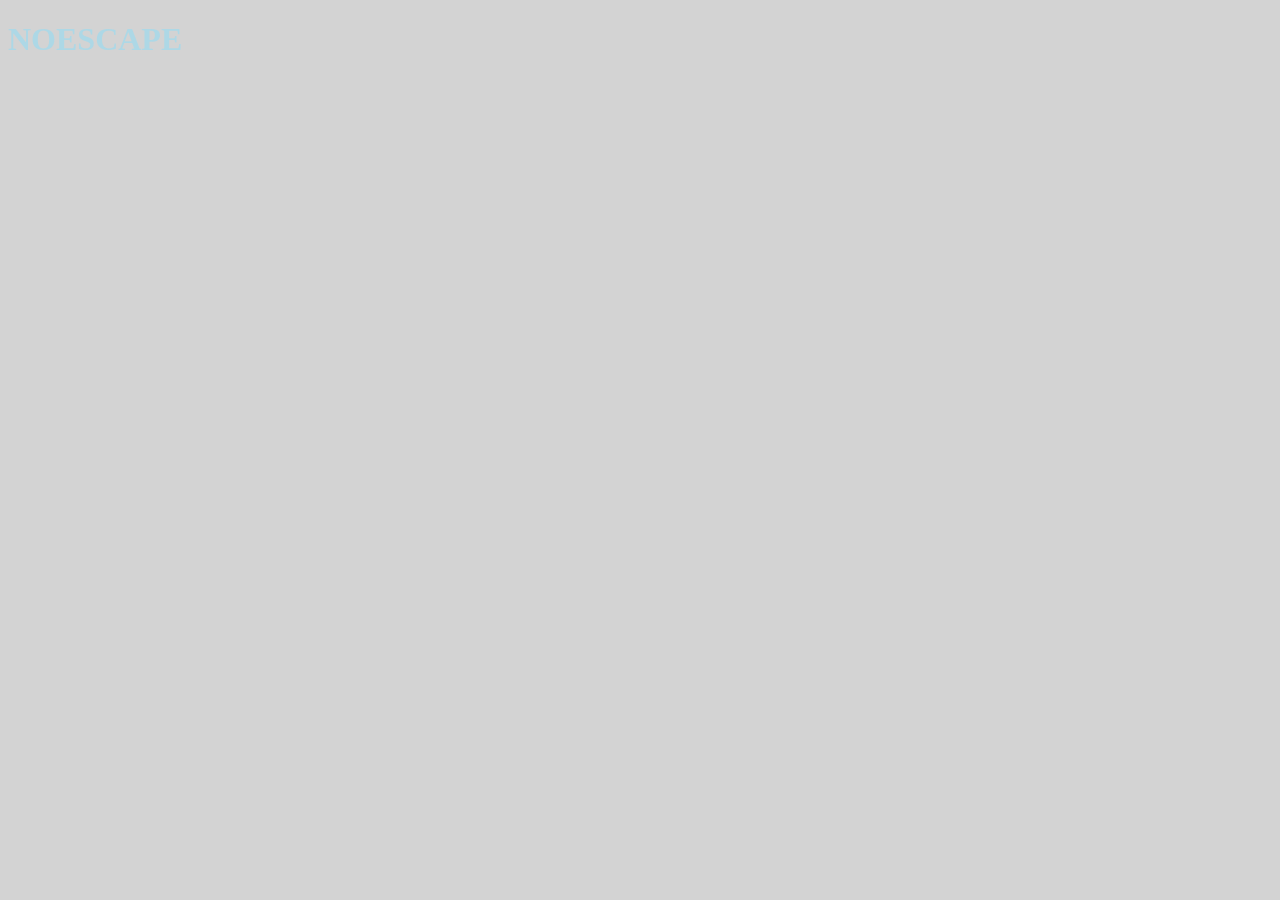
==== index.html @ 7540c6c9 "Pending changes exported from your codespace" ====
<!DOCTYPE html>
<html lang="en">
<head>
    <link rel="stylesheet" href="style.css">
    <meta charset="UTF-8">
    <meta name="viewport" content="width=device-width, initial-scale=1.0">
    <title>NOESCAPE</title>
</head>
<body>
    <h1 id="title">NOESCAPE</h1>
    <script src="script.js"></script>
</body>
</html>
---- style.css ----
h1 { color: lightblue; font-family:Impact, Haettenschweiler, 'garamond', serif}
body { background-color: lightgrey; font-family: Arial, sans-serif; }
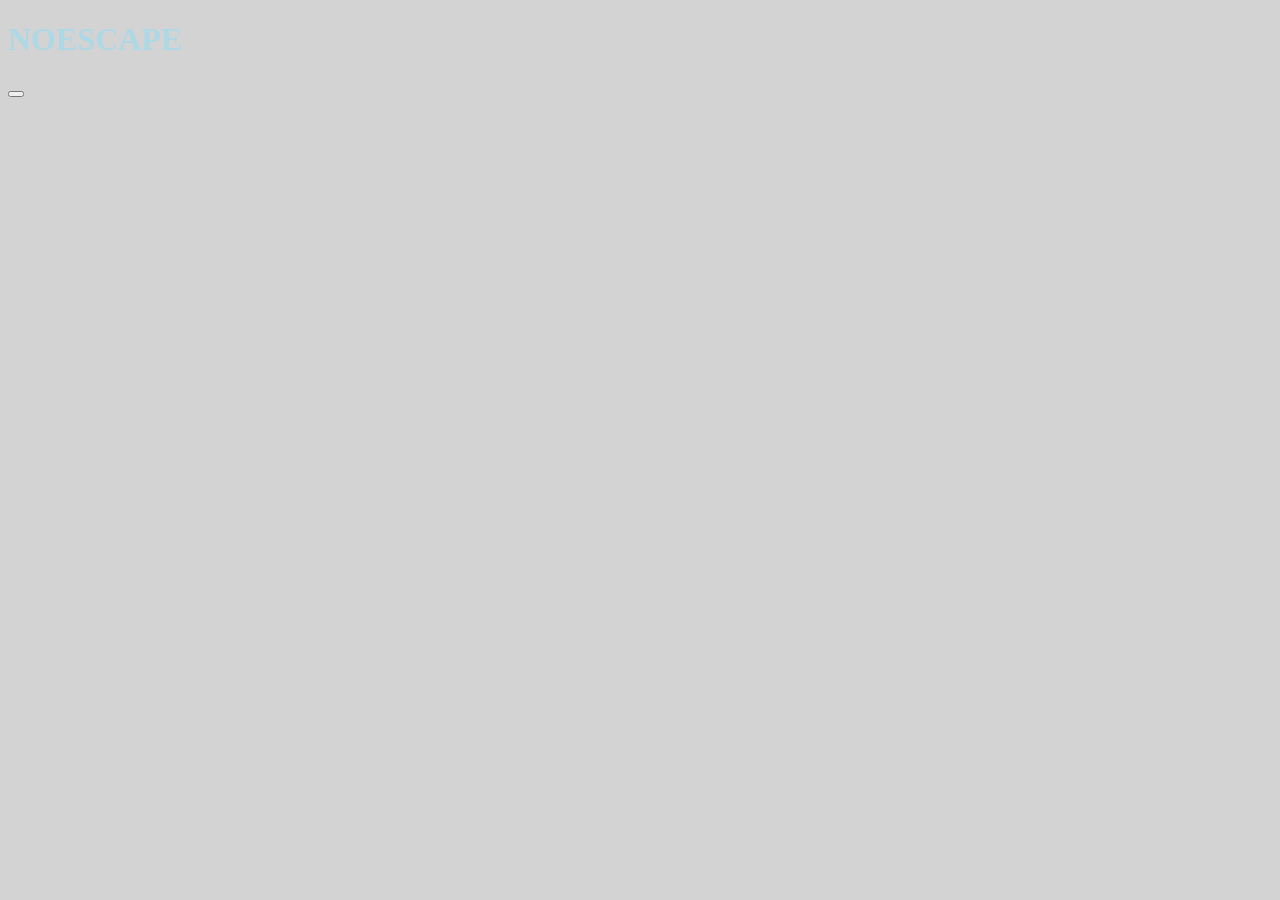
==== commit 12105a1f: "Add button to index.html for new window functionality" ====
--- a/index.html
+++ b/index.html
@@ -9,5 +9,6 @@
 <body>
     <h1 id="title">NOESCAPE</h1>
     <script src="script.js"></script>
+    <button onclick="newwin()"></button>
 </body>
-</html>+</html>
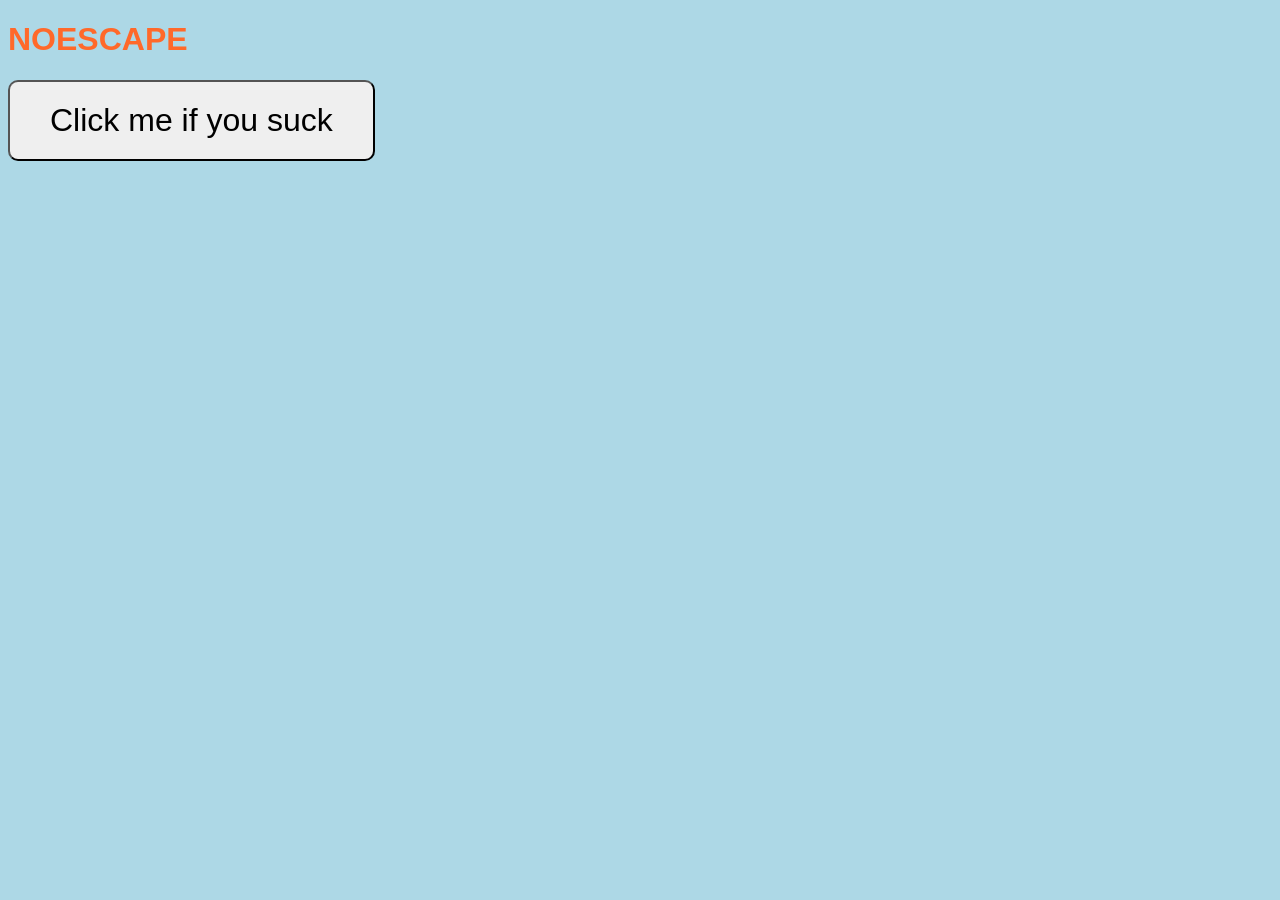
==== commit 66a194ed: "Update button and popup behavior Co-authored-by: Copilot <223556219+Copilot@users.noreply.github.com" ====
--- a/index.html
+++ b/index.html
@@ -9,6 +9,6 @@
 <body>
     <h1 id="title">NOESCAPE</h1>
     <script src="script.js"></script>
-    <button onclick="newwin()"></button>
+    <button onclick="newwin()" pad><span>Click me if you suck</span></button>
 </body>
 </html>
--- a/style.css
+++ b/style.css
@@ -1,2 +1,8 @@
-h1 { color: lightblue; font-family:Impact, Haettenschweiler, 'garamond', serif}
-body { background-color: lightgrey; font-family: Arial, sans-serif; }+h1 { color: #FF692A;}
+body { background-color: #ADD8E6; font-family:'Segoe UI', Tahoma, Geneva, Verdana, sans-serif;} 
+button {
+    font-size: 32px;
+    padding: 20px 40px;
+    border-radius: 10px;
+    font-family:Impact, Haettenschweiler, 'Arial Narrow Bold', sans-serif;
+}
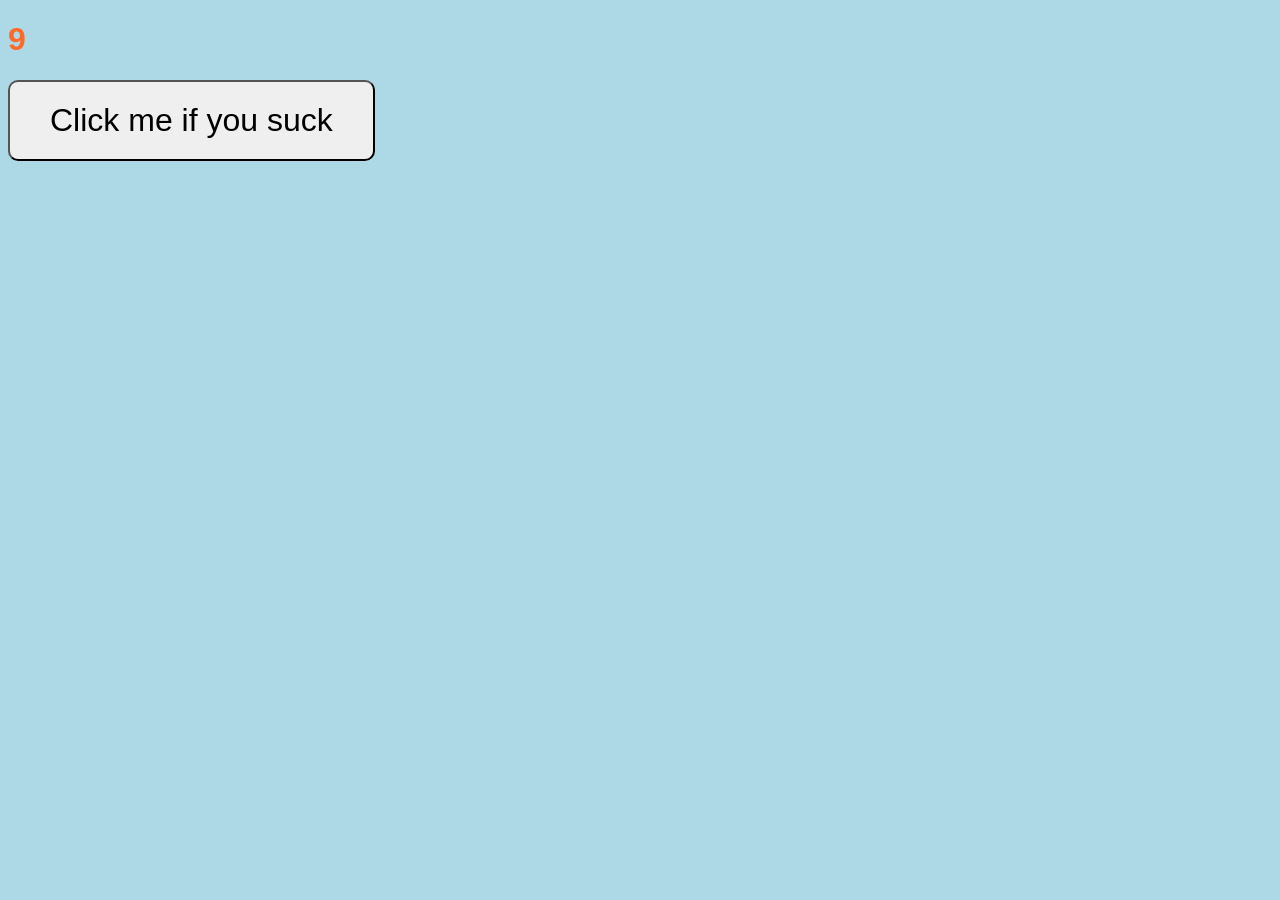
==== commit a829144d: "Update counter and title styles Co-authored-by: Copilot <223556219+Copilot@users.noreply.github.com>" ====
--- a/index.html
+++ b/index.html
@@ -7,8 +7,15 @@
     <title>NOESCAPE</title>
 </head>
 <body>
-    <h1 id="title">NOESCAPE</h1>
+    <h1 id="title"></h1>
     <script src="script.js"></script>
+    <script>
+        let num = 1;
+    setInterval(() => {
+        title(num);
+        num++;
+    }, 100);
+    </script>
     <button onclick="newwin()" pad><span>Click me if you suck</span></button>
 </body>
 </html>
--- a/style.css
+++ b/style.css
@@ -1,4 +1,4 @@
-h1 { color: #FF692A;}
+h1 { color: #FF692A; font-size: xx-large;}
 body { background-color: #ADD8E6; font-family:'Segoe UI', Tahoma, Geneva, Verdana, sans-serif;} 
 button {
     font-size: 32px;
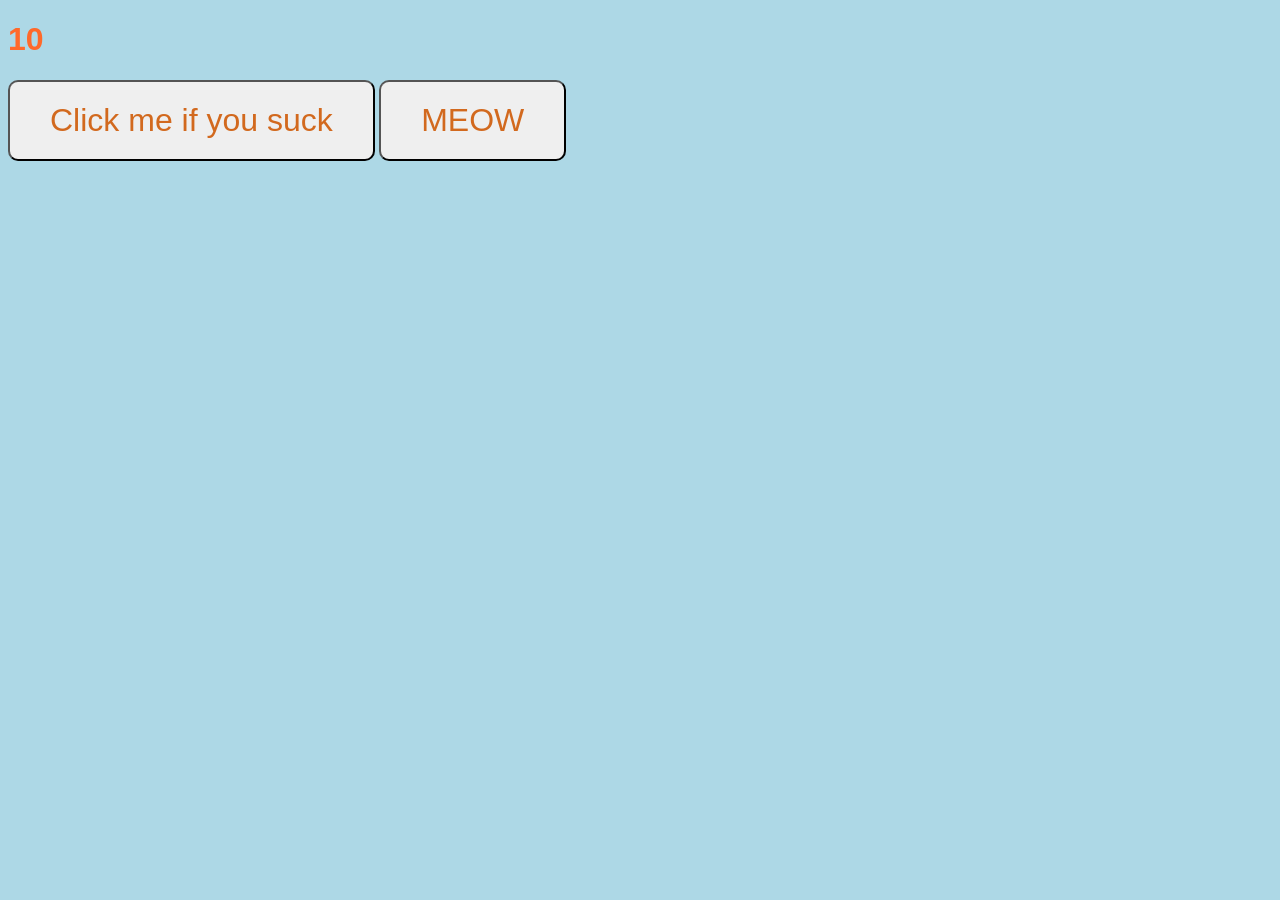
==== commit 6a21b229: "Add history button and cat image Co-authored-by: Copilot <223556219+Copilot@users.noreply.github.com" ====
--- a/index.html
+++ b/index.html
@@ -16,6 +16,7 @@
         num++;
     }, 100);
     </script>
-    <button onclick="newwin()" pad><span>Click me if you suck</span></button>
+    <button onclick="newwin()"><span>Click me if you suck</span></button>
+    <button onclick="history()"><span>MEOW</span></button>
 </body>
 </html>
--- a/style.css
+++ b/style.css
@@ -5,4 +5,5 @@
     padding: 20px 40px;
     border-radius: 10px;
     font-family:Impact, Haettenschweiler, 'Arial Narrow Bold', sans-serif;
+    color:chocolate;
 }
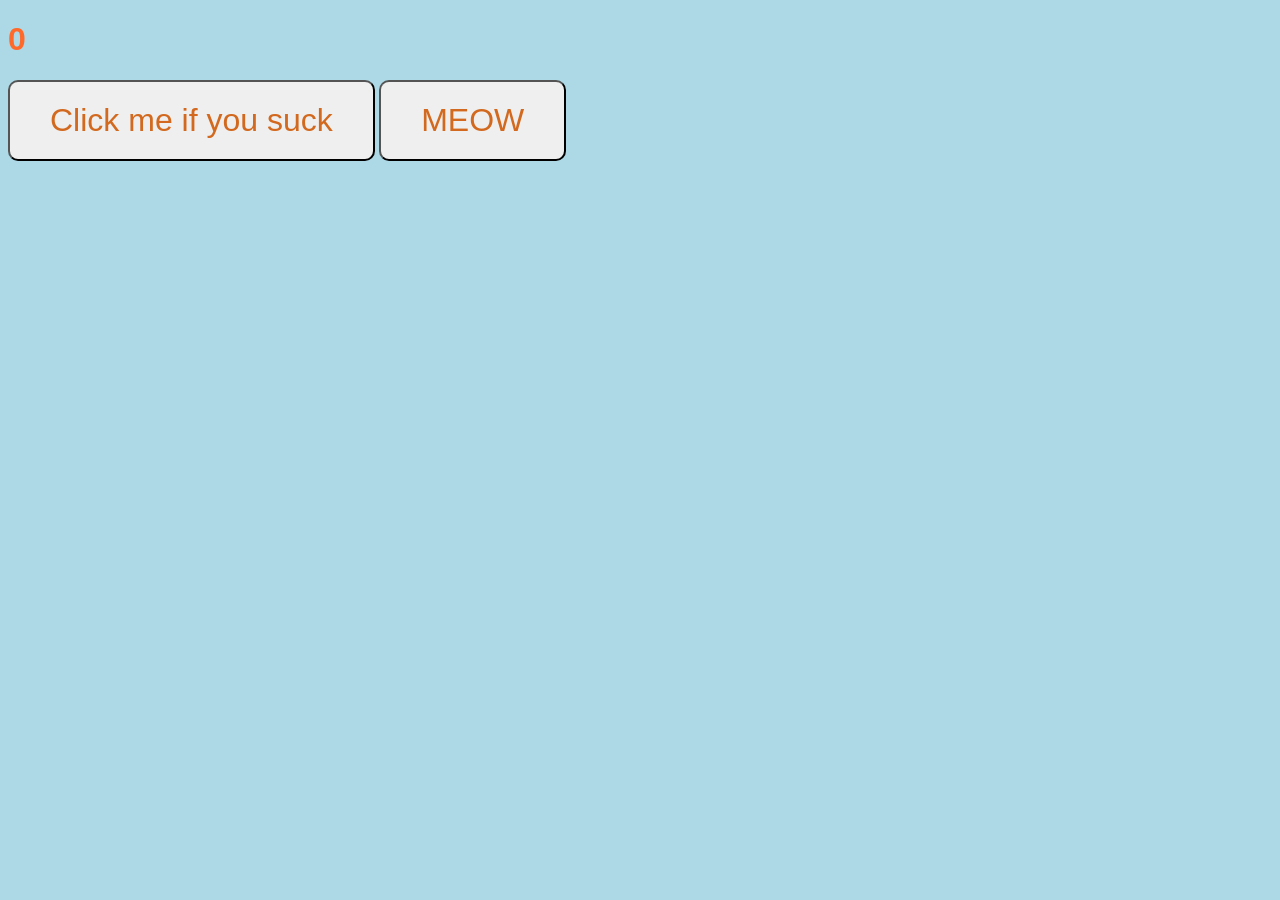
==== commit 76c836a0: "Update script behavior and page assets" ====
--- a/index.html
+++ b/index.html
@@ -10,11 +10,7 @@
     <h1 id="title"></h1>
     <script src="script.js"></script>
     <script>
-        let num = 1;
-    setInterval(() => {
-        title(num);
-        num++;
-    }, 100);
+        mainscript()
     </script>
     <button onclick="newwin()"><span>Click me if you suck</span></button>
     <button onclick="history()"><span>MEOW</span></button>
